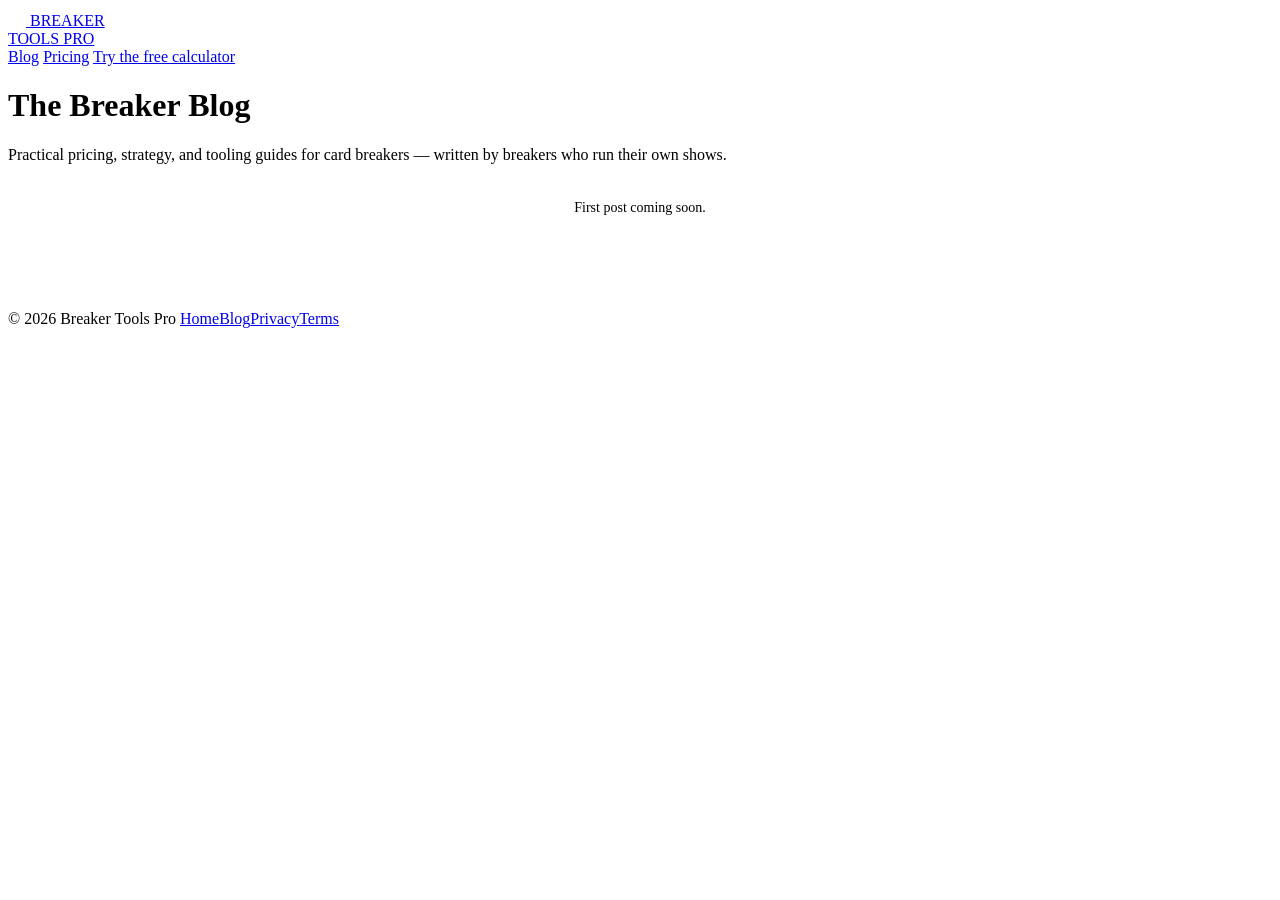
==== public/blog/index.html @ 61e393a9 "Take down the 2 blog posts published without approval; blog shell stays empty pending PR review goin" ====
<!DOCTYPE html>
<html lang="en">
<head>
  <meta charset="UTF-8" />
  <meta name="viewport" content="width=device-width, initial-scale=1.0" />
  <title>The Breaker Blog — Card Breaking Strategy, Pricing & Tools | Breaker Tools Pro</title>
  <meta name="description" content="Practical guides for card breakers: break pricing, Whatnot strategy, TCG releases, and the tools serious breaking shops run on. From the builders of Breaker Tools Pro." />
  <link rel="canonical" href="https://breakertools.pro/blog/" />
  <meta property="og:type" content="website" />
  <meta property="og:title" content="The Breaker Blog | Breaker Tools Pro" />
  <meta property="og:description" content="Practical guides for card breakers: pricing, strategy, and tools." />
  <meta property="og:url" content="https://breakertools.pro/blog/" />
  <meta property="og:image" content="https://breakertools.pro/shot-dashboard.jpg" />
  <meta name="twitter:card" content="summary_large_image" />
  <link rel="icon" href="/favicon.svg" type="image/svg+xml" />
  <meta name="theme-color" content="#060B17" />
  <link rel="alternate" type="application/rss+xml" title="The Breaker Blog" href="/blog/feed.xml" />
  <link rel="preconnect" href="https://fonts.googleapis.com" />
  <link rel="preconnect" href="https://fonts.gstatic.com" crossorigin />
  <link href="https://fonts.googleapis.com/css2?family=Inter:wght@400;500;600;700;800&family=Sora:wght@700;800&display=swap" rel="stylesheet" />
  <link rel="stylesheet" href="/blog/blog.css" />
  <script defer src="/_vercel/insights/script.js"></script>
</head>
<body>

<nav class="b-nav">
  <div class="b-nav-inner">
    <a href="/" class="b-logo" aria-label="Breaker Tools Pro home">
      <span class="b-logo-icon"><svg width="18" height="18" viewBox="0 0 20 20" fill="none"><path d="M11.5 2.5L4 11h7.5L9 17.5 18 8h-8L11.5 2.5z" fill="white"/></svg></span>
      <span class="b-wordmark">BREAKER<br><span>TOOLS PRO</span></span>
    </a>
    <div class="b-nav-right">
      <a href="/blog/" class="b-nav-link">Blog</a>
      <a href="/#pricing" class="b-nav-link hide-m">Pricing</a>
      <a href="https://app.breakertools.pro/calculator" class="b-cta">Try the free calculator</a>
    </div>
  </div>
</nav>

<header class="b-hero">
  <div class="container-wide">
    <h1>The <span class="accent">Breaker</span> Blog</h1>
    <p>Practical pricing, strategy, and tooling guides for card breakers — written by breakers who run their own shows.</p>
  </div>
</header>

<main class="container-wide">
  <div class="b-grid" id="post-grid">
    <!-- POSTS:START — newest first. The daily routine inserts new cards at the top of this list. -->
    <!-- POSTS:END -->
  </div>
  <p style="text-align:center;color:var(--text-3);font-size:14px;padding:20px 0 80px">First post coming soon.</p>
</main>

<footer class="b-footer">
  <div class="b-footer-inner">
    <span>© 2026 Breaker Tools Pro</span>
    <span><a href="/">Home</a><a href="/blog/">Blog</a><a href="https://app.breakertools.pro/privacy">Privacy</a><a href="https://app.breakertools.pro/terms">Terms</a></span>
  </div>
</footer>

</body>
</html>
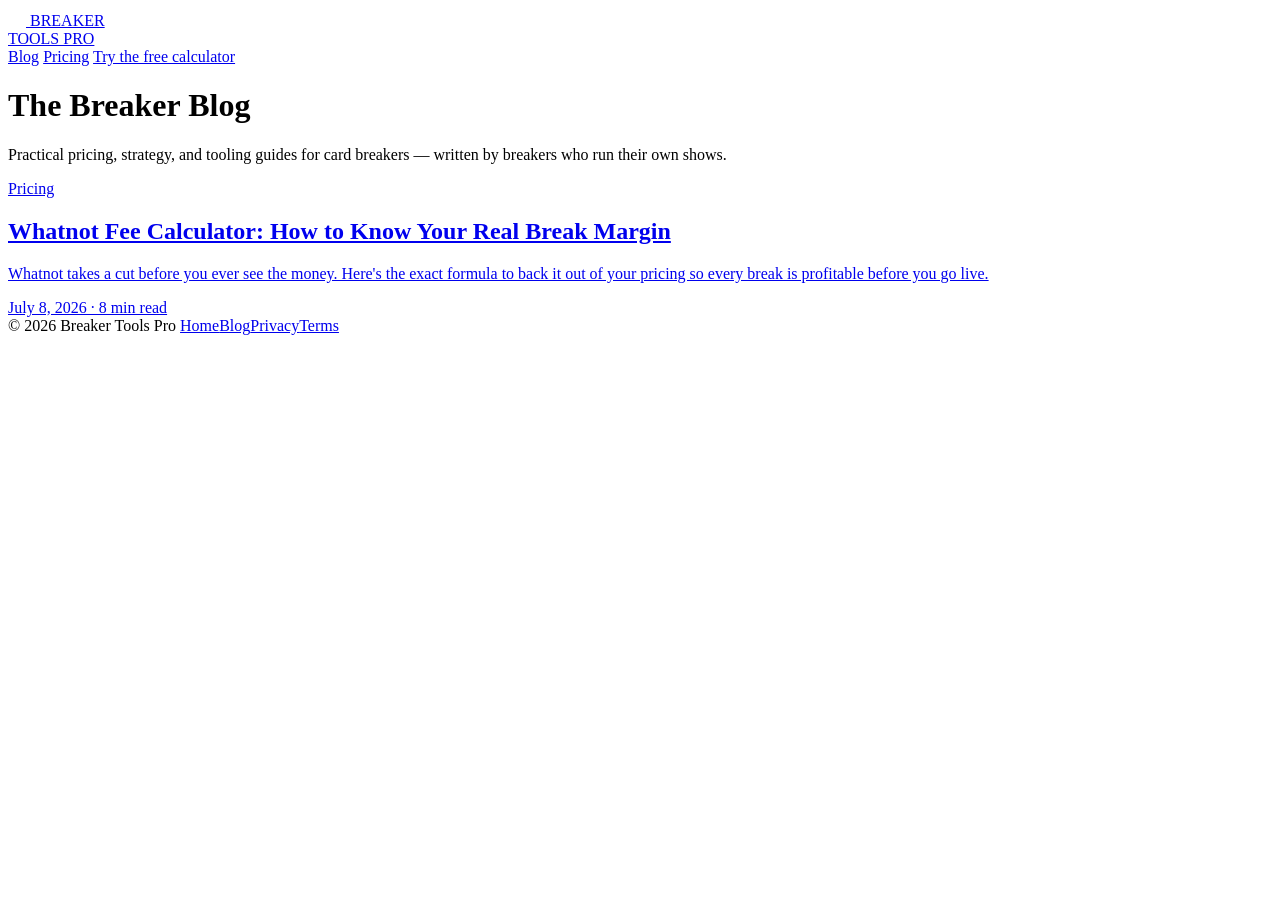
==== commit e9120c1e: "Blog: Whatnot Fee Calculator: How to Know Your Real Break Margin" ====
--- a/public/blog/index.html
+++ b/public/blog/index.html
@@ -47,9 +47,14 @@
 <main class="container-wide">
   <div class="b-grid" id="post-grid">
     <!-- POSTS:START — newest first. The daily routine inserts new cards at the top of this list. -->
+    <a href="/blog/whatnot-fee-calculator.html" class="b-card">
+      <span class="b-card-tag">Pricing</span>
+      <h2>Whatnot Fee Calculator: How to Know Your Real Break Margin</h2>
+      <p>Whatnot takes a cut before you ever see the money. Here's the exact formula to back it out of your pricing so every break is profitable before you go live.</p>
+      <span class="b-card-meta">July 8, 2026 · 8 min read</span>
+    </a>
     <!-- POSTS:END -->
   </div>
-  <p style="text-align:center;color:var(--text-3);font-size:14px;padding:20px 0 80px">First post coming soon.</p>
 </main>
 
 <footer class="b-footer">
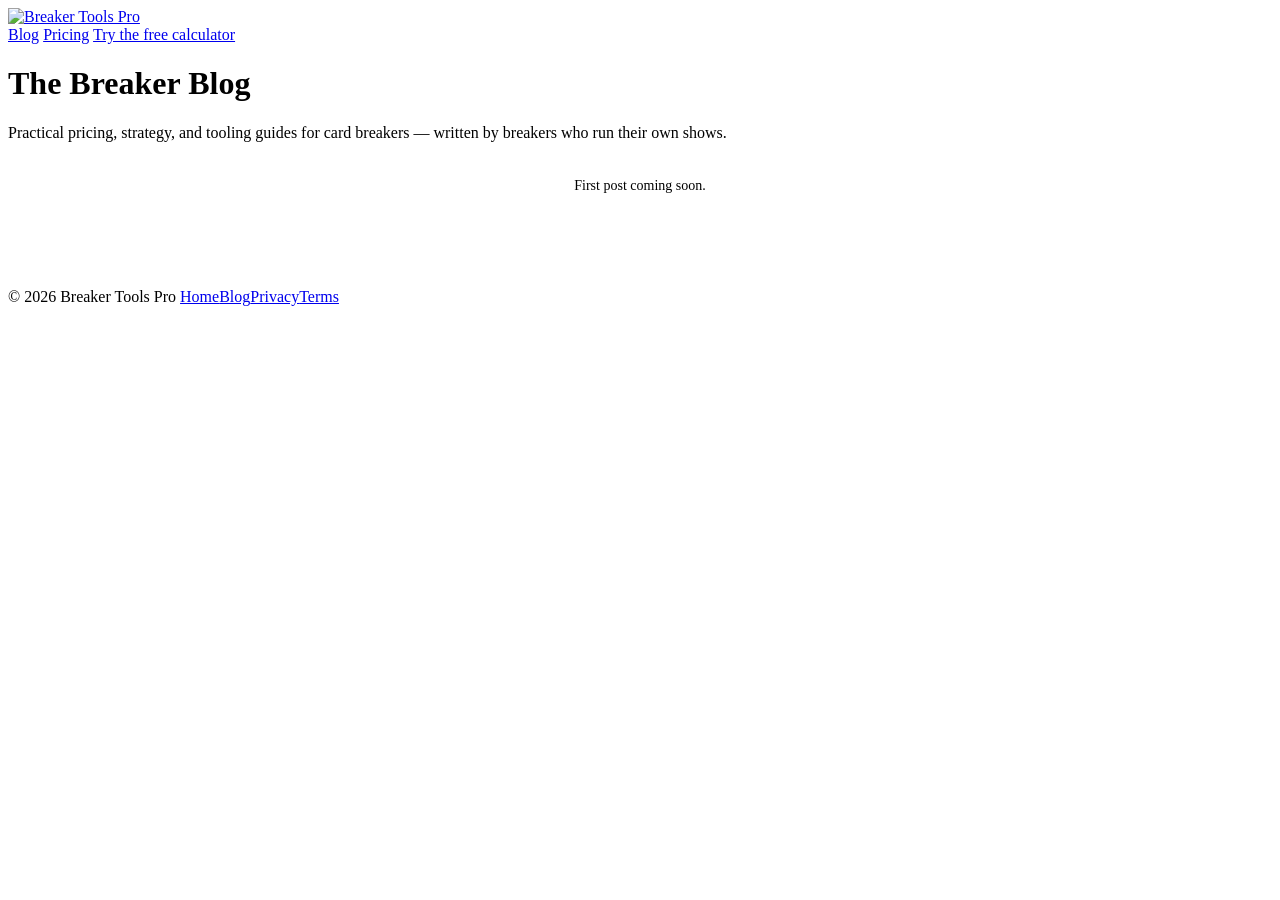
==== commit f4466a29: "Use real Breaker Tools Pro logo (pulled from the app) across landing page and blog nav/footer instea" ====
--- a/public/blog/index.html
+++ b/public/blog/index.html
@@ -26,8 +26,7 @@
 <nav class="b-nav">
   <div class="b-nav-inner">
     <a href="/" class="b-logo" aria-label="Breaker Tools Pro home">
-      <span class="b-logo-icon"><svg width="18" height="18" viewBox="0 0 20 20" fill="none"><path d="M11.5 2.5L4 11h7.5L9 17.5 18 8h-8L11.5 2.5z" fill="white"/></svg></span>
-      <span class="b-wordmark">BREAKER<br><span>TOOLS PRO</span></span>
+      <img src="/logo.png" alt="Breaker Tools Pro" class="b-logo-img" width="176" height="88" />
     </a>
     <div class="b-nav-right">
       <a href="/blog/" class="b-nav-link">Blog</a>
@@ -47,14 +46,9 @@
 <main class="container-wide">
   <div class="b-grid" id="post-grid">
     <!-- POSTS:START — newest first. The daily routine inserts new cards at the top of this list. -->
-    <a href="/blog/whatnot-fee-calculator.html" class="b-card">
-      <span class="b-card-tag">Pricing</span>
-      <h2>Whatnot Fee Calculator: How to Know Your Real Break Margin</h2>
-      <p>Whatnot takes a cut before you ever see the money. Here's the exact formula to back it out of your pricing so every break is profitable before you go live.</p>
-      <span class="b-card-meta">July 8, 2026 · 8 min read</span>
-    </a>
     <!-- POSTS:END -->
   </div>
+  <p style="text-align:center;color:var(--text-3);font-size:14px;padding:20px 0 80px">First post coming soon.</p>
 </main>
 
 <footer class="b-footer">
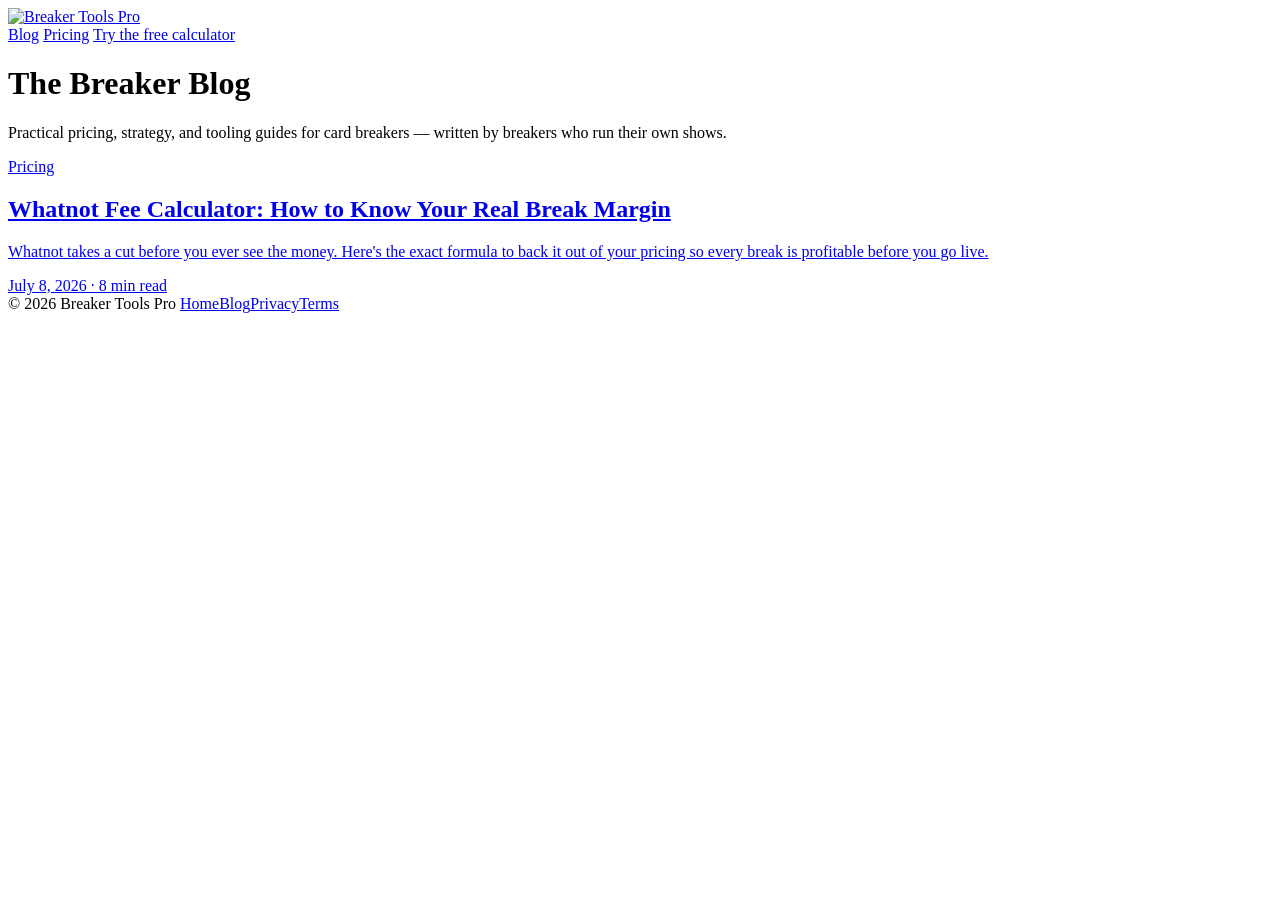
==== commit a07659e6: "Publish first blog post, fix broken calculator->blog link, add mobile nav menu - Merge blog/2026-07-" ====
--- a/public/blog/index.html
+++ b/public/blog/index.html
@@ -31,7 +31,7 @@
     <div class="b-nav-right">
       <a href="/blog/" class="b-nav-link">Blog</a>
       <a href="/#pricing" class="b-nav-link hide-m">Pricing</a>
-      <a href="https://app.breakertools.pro/calculator" class="b-cta">Try the free calculator</a>
+      <a href="/break-calculator" class="b-cta">Try the free calculator</a>
     </div>
   </div>
 </nav>
@@ -46,9 +46,14 @@
 <main class="container-wide">
   <div class="b-grid" id="post-grid">
     <!-- POSTS:START — newest first. The daily routine inserts new cards at the top of this list. -->
+    <a href="/blog/whatnot-fee-calculator" class="b-card">
+      <span class="b-card-tag">Pricing</span>
+      <h2>Whatnot Fee Calculator: How to Know Your Real Break Margin</h2>
+      <p>Whatnot takes a cut before you ever see the money. Here's the exact formula to back it out of your pricing so every break is profitable before you go live.</p>
+      <span class="b-card-meta">July 8, 2026 · 8 min read</span>
+    </a>
     <!-- POSTS:END -->
   </div>
-  <p style="text-align:center;color:var(--text-3);font-size:14px;padding:20px 0 80px">First post coming soon.</p>
 </main>
 
 <footer class="b-footer">
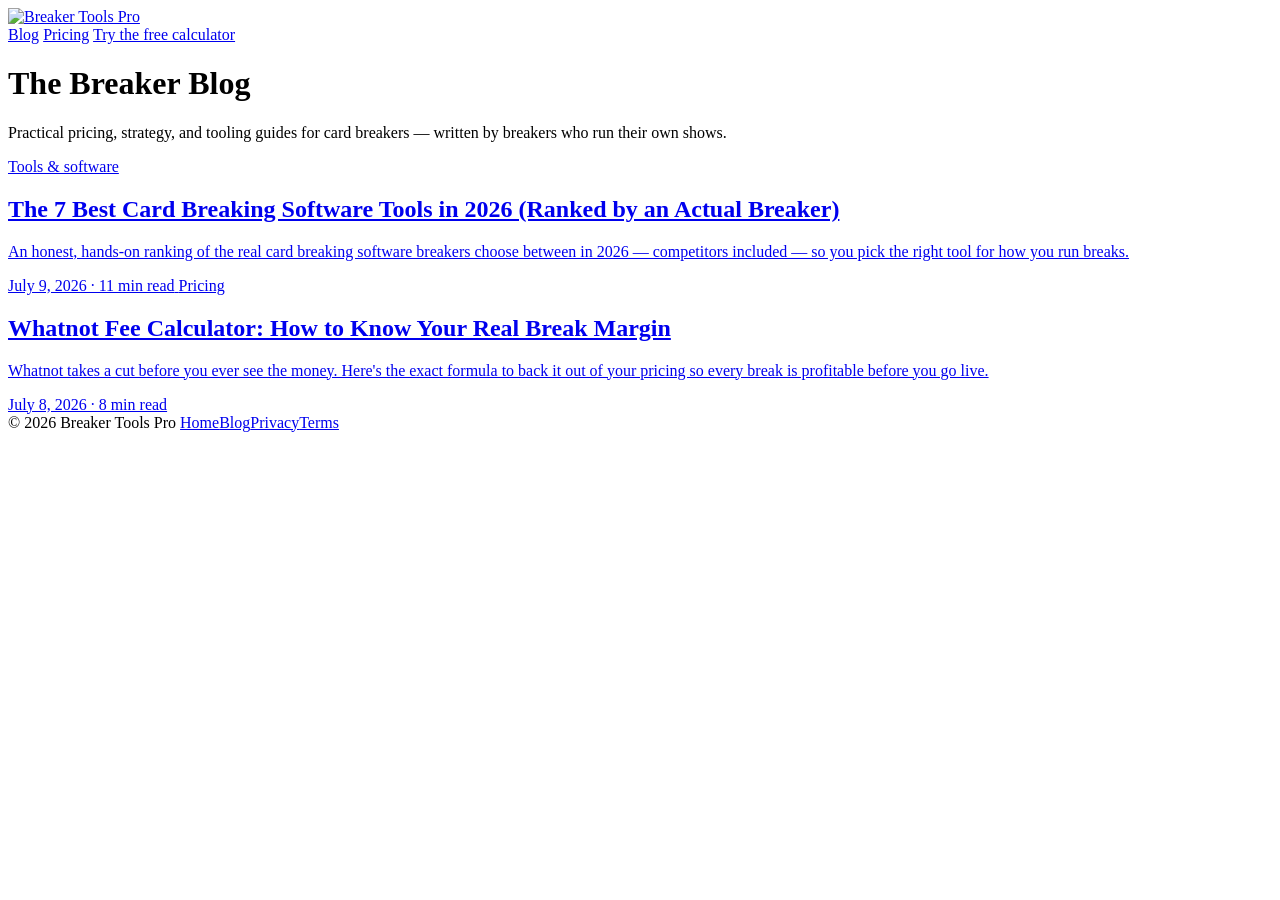
==== commit e6bdc556: "Publish 'The 7 Best Card Breaking Software Tools in 2026' (fact-checked) Publishes the category roun" ====
--- a/public/blog/index.html
+++ b/public/blog/index.html
@@ -46,6 +46,12 @@
 <main class="container-wide">
   <div class="b-grid" id="post-grid">
     <!-- POSTS:START — newest first. The daily routine inserts new cards at the top of this list. -->
+    <a href="/blog/best-card-breaking-software" class="b-card">
+      <span class="b-card-tag">Tools &amp; software</span>
+      <h2>The 7 Best Card Breaking Software Tools in 2026 (Ranked by an Actual Breaker)</h2>
+      <p>An honest, hands-on ranking of the real card breaking software breakers choose between in 2026 — competitors included — so you pick the right tool for how you run breaks.</p>
+      <span class="b-card-meta">July 9, 2026 · 11 min read</span>
+    </a>
     <a href="/blog/whatnot-fee-calculator" class="b-card">
       <span class="b-card-tag">Pricing</span>
       <h2>Whatnot Fee Calculator: How to Know Your Real Break Margin</h2>
